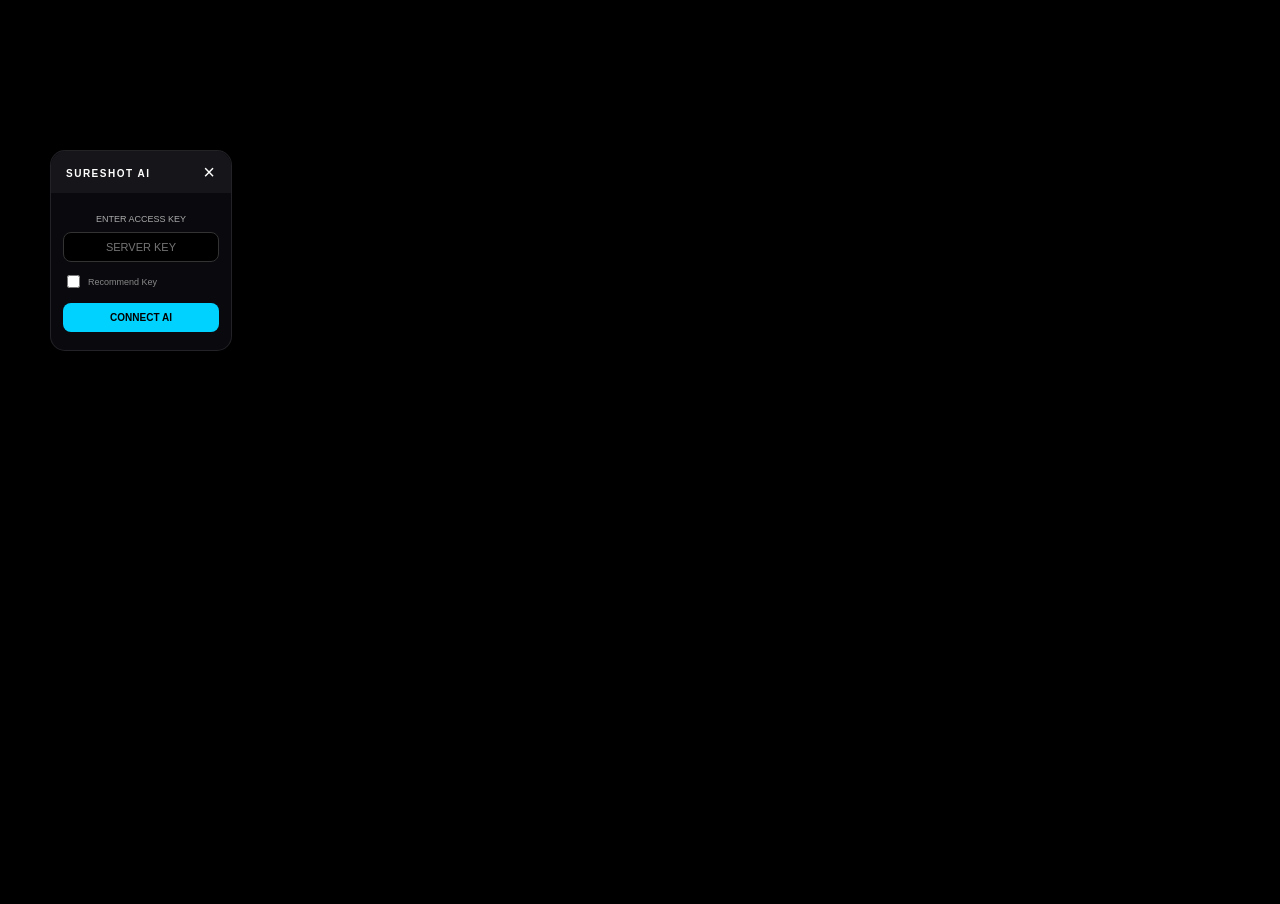
==== index.html @ 7bd53543 "Update index.html" ====
<!DOCTYPE html>
<html lang="en">
<head>
    <meta charset="UTF-8">
    <meta name="viewport" content="width=device-width, initial-scale=1.0, maximum-scale=1.0, user-scalable=no">
    <title>SURESHOT AI PREDICTOR · 91APP</title>
    <link rel="stylesheet" href="style.css">
</head>
<body oncontextmenu="return false;">

    <!-- Background Game Frame (91APP) -->
    <iframe id="game-frame" src="https://91appt.com/#/saasLottery/WinGo?gameCode=WinGo_30S&lottery=WinGo"></iframe>

    <!-- Floating Mini Logo (minimized state) -->
    <div id="mini-logo" onclick="togglePanel(true)">
        <img src="https://t.me/i/userpic/320/Xdengers.svg" alt="Admin">
    </div>

    <!-- Main Draggable AI Panel -->
    <div id="main-box">
        <div id="drag-handle">
            <div class="header-info">
                <span class="live-dot"></span>
                <span class="title">SURESHOT AI</span>
            </div>
            <button class="close-btn" onclick="togglePanel(false)">×</button>
        </div>
        <div class="inner-content">
            <!-- Login View -->
            <div id="login-view" class="view-panel">
                <p class="label-sm">ENTER ACCESS KEY</p>
                <input type="password" id="passKey" placeholder="SERVER KEY">
                <div class="check-row">
                    <input type="checkbox" id="recommendKey"> <label for="recommendKey">Recommend Key</label>
                </div>
                <button class="btn-primary" onclick="handleAuth()">CONNECT AI</button>
            </div>

            <!-- Deposit Gate -->
            <div id="deposit-view" class="view-panel" style="display: none;">
                <p class="warn-msg">DEPOSIT 500 BDT FOR ACCESS</p>
                <button class="btn-gold" onclick="openDeposit()">RECHARGE NOW</button>
                <button class="btn-verify" onclick="verifyDeposit()">VERIFY SYNC</button>
            </div>

            <!-- Signal Interface -->
            <div id="signal-view" class="view-panel" style="display: none;">
                <div id="period-label">ANALYZING...</div>
                <div id="result-text">FETCHING</div>
                <div id="lucky-num">0 & 0</div>
                <div class="timer-info">NEXT: <span id="timer-val">30</span>S</div>
                <div class="progress-bg"><div id="progress-fill"></div></div>
                <div id="ai-status">● SERVER: CONNECTED</div>
            </div>
        </div>
    </div>

    <script src="script.js"></script>
</body>
</html>
---- style.css ----
:root { --accent: #00d2ff; --bg: rgba(10, 10, 15, 0.98); }
body, html { margin: 0; padding: 0; width: 100%; height: 100%; overflow: hidden; background: #000; font-family: 'Segoe UI', sans-serif; }
#game-frame { width: 100%; height: 100%; border: none; }

/* Mini Profile Logo */
#mini-logo {
    position: absolute; top: 100px; left: 20px; width: 50px; height: 50px;
    border-radius: 50%; border: 2px solid var(--accent); background: #000;
    z-index: 10001; cursor: pointer; display: none; box-shadow: 0 0 15px var(--accent); overflow: hidden;
}
#mini-logo img { width: 100%; height: 100%; object-fit: cover; }

/* Main Compact Box */
#main-box {
    position: absolute; top: 150px; left: 50px; width: 180px;
    background: var(--bg); border: 1px solid rgba(255,255,255,0.1);
    border-radius: 15px; z-index: 10000; box-shadow: 0 10px 40px rgba(0,0,0,0.9);
}

#drag-handle {
    background: rgba(255,255,255,0.05); padding: 10px;
    border-radius: 15px 15px 0 0; display: flex; justify-content: space-between;
    align-items: center; cursor: move;
}
.live-dot { width: 6px; height: 6px; background: #ff0055; border-radius: 50%; animation: blink 1s infinite; }
.title { font-size: 10px; font-weight: 900; color: #fff; margin-left: 5px; letter-spacing: 1.5px; }
.close-btn { background: none; border: none; color: #fff; font-size: 20px; cursor: pointer; line-height: 1; }

.inner-content { padding: 12px; text-align: center; }

/* Views Style */
.label-sm { font-size: 9px; color: #aaa; margin-bottom: 8px; }
#passKey {
    width: 100%; padding: 8px; background: #000; border: 1px solid #333;
    border-radius: 8px; color: var(--accent); text-align: center; font-size: 11px;
    margin-bottom: 10px; outline: none; box-sizing: border-box;
}
.check-row { font-size: 9px; color: #888; margin-bottom: 12px; text-align: left; display: flex; align-items: center; gap: 5px; }

.btn-primary, .btn-gold, .btn-verify {
    width: 100%; padding: 9px; border: none; border-radius: 8px;
    font-size: 10px; font-weight: bold; cursor: pointer; margin-bottom: 6px;
}
.btn-primary { background: var(--accent); color: #000; }
.btn-gold { background: #ffcc00; color: #000; }
.btn-verify { background: #222; color: #fff; }

/* Signal Styling (Restored Original Feel) */
#period-label { font-size: 8px; color: #aaa; text-transform: uppercase; letter-spacing: 1px; }
#result-text { font-size: 28px; font-weight: 900; margin: 5px 0; background: linear-gradient(#fff, #999); -webkit-background-clip: text; -webkit-text-fill-color: transparent; }
#lucky-num { font-size: 14px; color: var(--accent); background: rgba(0, 210, 255, 0.1); padding: 4px; border-radius: 8px; border: 0.5px solid rgba(0, 210, 255, 0.3); display: inline-block; margin-bottom: 10px; font-weight: bold; }

.timer-info { font-size: 9px; color: #fff; font-weight: bold; margin-bottom: 4px; }
.progress-bg { width: 100%; height: 3px; background: #222; border-radius: 5px; overflow: hidden; }
#progress-fill { height: 100%; width: 100%; background: var(--accent); transition: 1s linear; }
#ai-status { font-size: 7px; color: #00ff87; margin-top: 10px; opacity: 0.8; font-weight: bold; }

@keyframes blink { 50% { opacity: 0; } }
.view-panel { animation: fadeIn 0.3s ease; }
@keyframes fadeIn { from { opacity: 0; } to { opacity: 1; } }
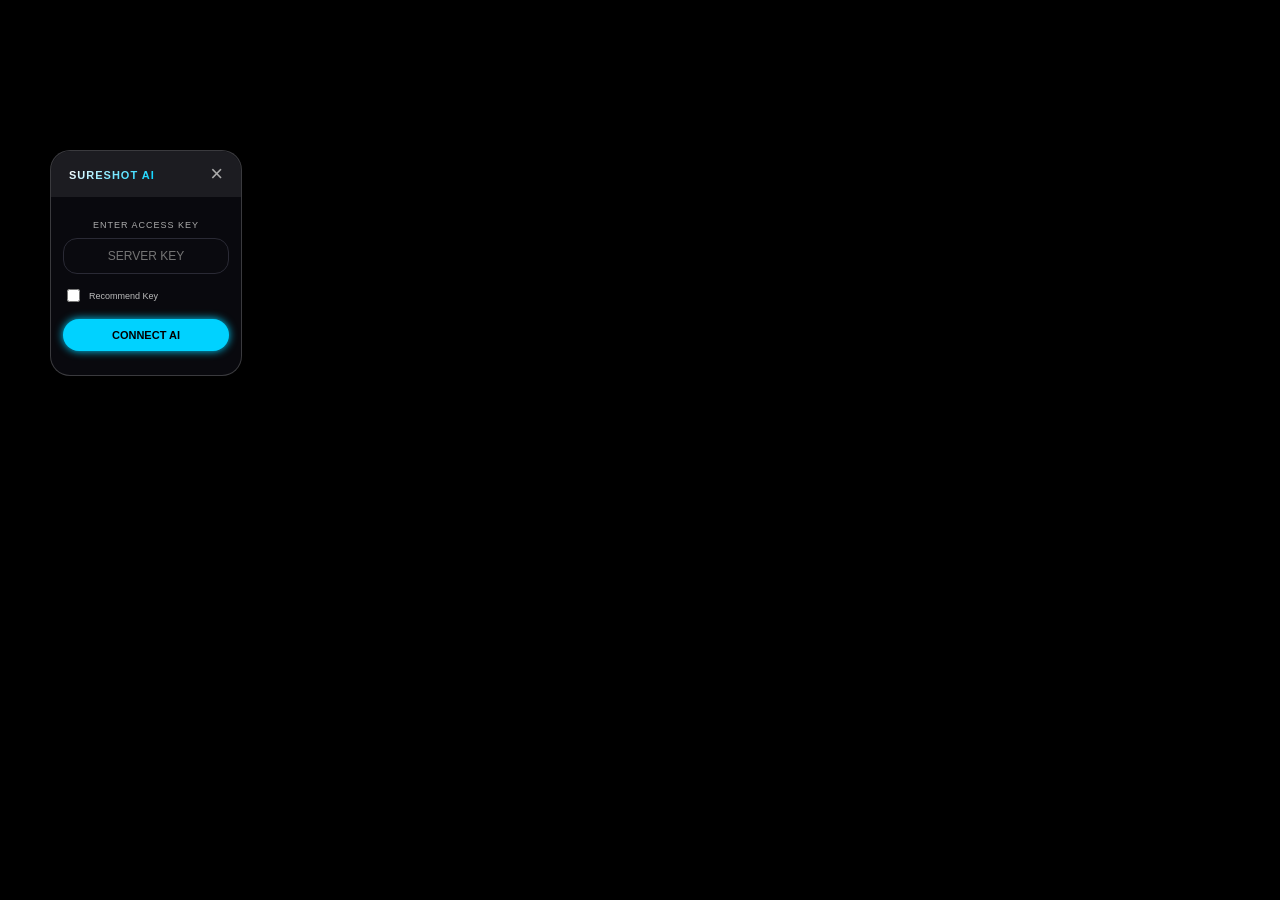
==== commit 865a3c55: "Update index.html" ====
--- a/index.html
+++ b/index.html
@@ -3,13 +3,13 @@
 <head>
     <meta charset="UTF-8">
     <meta name="viewport" content="width=device-width, initial-scale=1.0, maximum-scale=1.0, user-scalable=no">
-    <title>SURESHOT AI PREDICTOR · 91APP</title>
+    <title>SURESHOT AI · 1MIN TRACKING</title>
     <link rel="stylesheet" href="style.css">
 </head>
 <body oncontextmenu="return false;">
 
     <!-- Background Game Frame (91APP) -->
-    <iframe id="game-frame" src="https://91appt.com/#/saasLottery/WinGo?gameCode=WinGo_30S&lottery=WinGo"></iframe>
+    <iframe id="game-frame" src="https://91appt.com/#/saasLottery/WinGo?gameCode=WinGo_1M&lottery=WinGo"></iframe>
 
     <!-- Floating Mini Logo (minimized state) -->
     <div id="mini-logo" onclick="togglePanel(true)">
@@ -43,14 +43,29 @@
                 <button class="btn-verify" onclick="verifyDeposit()">VERIFY SYNC</button>
             </div>
 
-            <!-- Signal Interface -->
+            <!-- Signal Interface + Tracking -->
             <div id="signal-view" class="view-panel" style="display: none;">
                 <div id="period-label">ANALYZING...</div>
                 <div id="result-text">FETCHING</div>
                 <div id="lucky-num">0 & 0</div>
-                <div class="timer-info">NEXT: <span id="timer-val">30</span>S</div>
+                <div class="timer-info">NEXT: <span id="timer-val">60</span>s</div>
                 <div class="progress-bg"><div id="progress-fill"></div></div>
                 <div id="ai-status">● SERVER: CONNECTED</div>
+
+                <!-- Win/Loss Stats -->
+                <div class="stats-row">
+                    <div class="stat-badge"><span>WINS</span><strong id="win-count">0</strong></div>
+                    <div class="stat-badge"><span>LOSSES</span><strong id="loss-count">0</strong></div>
+                    <div class="stat-badge"><span>STREAK</span><strong id="streak-count">0</strong></div>
+                </div>
+
+                <!-- History Table -->
+                <table class="history-table" id="history-table">
+                    <thead>
+                        <tr><th>PERIOD</th><th>PRED</th><th>NUM</th><th>RESULT</th></tr>
+                    </thead>
+                    <tbody id="history-body"></tbody>
+                </table>
             </div>
         </div>
     </div>
--- a/style.css
+++ b/style.css
@@ -1,60 +1,232 @@
-:root { --accent: #00d2ff; --bg: rgba(10, 10, 15, 0.98); }
-body, html { margin: 0; padding: 0; width: 100%; height: 100%; overflow: hidden; background: #000; font-family: 'Segoe UI', sans-serif; }
-#game-frame { width: 100%; height: 100%; border: none; }
+:root {
+    --accent: #00d2ff;
+    --bg: rgba(10, 10, 15, 0.98);
+}
+
+body, html {
+    margin: 0;
+    padding: 0;
+    width: 100%;
+    height: 100%;
+    overflow: hidden;
+    background: #000;
+    font-family: 'Segoe UI', sans-serif;
+}
+
+#game-frame {
+    width: 100%;
+    height: 100%;
+    border: none;
+    position: fixed;
+    top: 0;
+    left: 0;
+    z-index: 1;
+}
 
 /* Mini Profile Logo */
 #mini-logo {
-    position: absolute; top: 100px; left: 20px; width: 50px; height: 50px;
-    border-radius: 50%; border: 2px solid var(--accent); background: #000;
-    z-index: 10001; cursor: pointer; display: none; box-shadow: 0 0 15px var(--accent); overflow: hidden;
-}
-#mini-logo img { width: 100%; height: 100%; object-fit: cover; }
+    position: fixed;
+    top: 100px;
+    left: 20px;
+    width: 50px;
+    height: 50px;
+    border-radius: 50%;
+    border: 2px solid var(--accent);
+    background: #000;
+    z-index: 10001;
+    cursor: pointer;
+    display: none;
+    box-shadow: 0 0 15px var(--accent);
+    overflow: hidden;
+}
+#mini-logo img {
+    width: 100%;
+    height: 100%;
+    object-fit: cover;
+}
 
 /* Main Compact Box */
 #main-box {
-    position: absolute; top: 150px; left: 50px; width: 180px;
-    background: var(--bg); border: 1px solid rgba(255,255,255,0.1);
-    border-radius: 15px; z-index: 10000; box-shadow: 0 10px 40px rgba(0,0,0,0.9);
+    position: fixed;
+    top: 150px;
+    left: 50px;
+    width: 190px;
+    background: var(--bg);
+    backdrop-filter: blur(12px);
+    border: 1px solid rgba(255,255,255,0.2);
+    border-radius: 20px;
+    z-index: 10000;
+    box-shadow: 0 15px 35px rgba(0,0,0,0.8);
 }
 
 #drag-handle {
-    background: rgba(255,255,255,0.05); padding: 10px;
-    border-radius: 15px 15px 0 0; display: flex; justify-content: space-between;
-    align-items: center; cursor: move;
-}
-.live-dot { width: 6px; height: 6px; background: #ff0055; border-radius: 50%; animation: blink 1s infinite; }
-.title { font-size: 10px; font-weight: 900; color: #fff; margin-left: 5px; letter-spacing: 1.5px; }
-.close-btn { background: none; border: none; color: #fff; font-size: 20px; cursor: pointer; line-height: 1; }
-
-.inner-content { padding: 12px; text-align: center; }
-
-/* Views Style */
-.label-sm { font-size: 9px; color: #aaa; margin-bottom: 8px; }
+    background: rgba(255,255,255,0.08);
+    padding: 12px 12px;
+    border-radius: 20px 20px 0 0;
+    display: flex;
+    justify-content: space-between;
+    align-items: center;
+    cursor: grab;
+    user-select: none;
+}
+#drag-handle:active { cursor: grabbing; }
+
+.live-dot {
+    width: 8px;
+    height: 8px;
+    background: #ff3366;
+    border-radius: 50%;
+    animation: blink 1s infinite;
+    box-shadow: 0 0 4px #ff3366;
+}
+.title {
+    font-size: 11px;
+    font-weight: 800;
+    color: white;
+    margin-left: 6px;
+    letter-spacing: 1px;
+    background: linear-gradient(135deg, #fff, var(--accent));
+    -webkit-background-clip: text;
+    background-clip: text;
+    color: transparent;
+}
+.close-btn {
+    background: none;
+    border: none;
+    color: #aaa;
+    font-size: 22px;
+    cursor: pointer;
+    line-height: 1;
+    padding: 0 6px;
+    transition: 0.2s;
+}
+.close-btn:hover { color: white; }
+
+.inner-content {
+    padding: 14px 12px 16px;
+    text-align: center;
+}
+
+.view-panel {
+    animation: fadeIn 0.25s ease;
+}
+
+.label-sm {
+    font-size: 9px;
+    color: #aaa;
+    margin-bottom: 8px;
+    letter-spacing: 1px;
+}
+
 #passKey {
-    width: 100%; padding: 8px; background: #000; border: 1px solid #333;
-    border-radius: 8px; color: var(--accent); text-align: center; font-size: 11px;
-    margin-bottom: 10px; outline: none; box-sizing: border-box;
-}
-.check-row { font-size: 9px; color: #888; margin-bottom: 12px; text-align: left; display: flex; align-items: center; gap: 5px; }
+    width: 100%;
+    padding: 10px;
+    background: #0a0a0f;
+    border: 1px solid #2a2a35;
+    border-radius: 14px;
+    color: var(--accent);
+    text-align: center;
+    font-size: 12px;
+    margin-bottom: 12px;
+    outline: none;
+    box-sizing: border-box;
+}
+
+.check-row {
+    font-size: 9px;
+    color: #bbb;
+    margin-bottom: 14px;
+    text-align: left;
+    display: flex;
+    align-items: center;
+    gap: 6px;
+}
 
 .btn-primary, .btn-gold, .btn-verify {
-    width: 100%; padding: 9px; border: none; border-radius: 8px;
-    font-size: 10px; font-weight: bold; cursor: pointer; margin-bottom: 6px;
-}
-.btn-primary { background: var(--accent); color: #000; }
-.btn-gold { background: #ffcc00; color: #000; }
-.btn-verify { background: #222; color: #fff; }
-
-/* Signal Styling (Restored Original Feel) */
-#period-label { font-size: 8px; color: #aaa; text-transform: uppercase; letter-spacing: 1px; }
-#result-text { font-size: 28px; font-weight: 900; margin: 5px 0; background: linear-gradient(#fff, #999); -webkit-background-clip: text; -webkit-text-fill-color: transparent; }
-#lucky-num { font-size: 14px; color: var(--accent); background: rgba(0, 210, 255, 0.1); padding: 4px; border-radius: 8px; border: 0.5px solid rgba(0, 210, 255, 0.3); display: inline-block; margin-bottom: 10px; font-weight: bold; }
-
-.timer-info { font-size: 9px; color: #fff; font-weight: bold; margin-bottom: 4px; }
-.progress-bg { width: 100%; height: 3px; background: #222; border-radius: 5px; overflow: hidden; }
-#progress-fill { height: 100%; width: 100%; background: var(--accent); transition: 1s linear; }
-#ai-status { font-size: 7px; color: #00ff87; margin-top: 10px; opacity: 0.8; font-weight: bold; }
-
-@keyframes blink { 50% { opacity: 0; } }
-.view-panel { animation: fadeIn 0.3s ease; }
-@keyframes fadeIn { from { opacity: 0; } to { opacity: 1; } }
+    width: 100%;
+    padding: 10px;
+    border: none;
+    border-radius: 40px;
+    font-size: 11px;
+    font-weight: bold;
+    cursor: pointer;
+    margin-bottom: 8px;
+    transition: transform 0.1s ease;
+}
+.btn-primary:active, .btn-gold:active, .btn-verify:active { transform: scale(0.97); }
+.btn-primary { background: var(--accent); color: #000; box-shadow: 0 0 8px var(--accent); }
+.btn-gold { background: #f5b042; color: #000; box-shadow: 0 0 6px #f5b042; }
+.btn-verify { background: #2c2c3a; color: #fff; border: 1px solid #4a4a5a; }
+
+.warn-msg {
+    font-size: 11px;
+    background: #ffcc0022;
+    padding: 6px;
+    border-radius: 12px;
+    color: #ffcc55;
+    margin-bottom: 12px;
+}
+
+/* Signal Styling */
+#period-label {
+    font-size: 8px;
+    color: #aaa;
+    text-transform: uppercase;
+    letter-spacing: 1.5px;
+    margin-bottom: 5px;
+}
+#result-text {
+    font-size: 34px;
+    font-weight: 900;
+    margin: 8px 0 5px;
+    background: linear-gradient(135deg, #ffffff, #aaccff);
+    -webkit-background-clip: text;
+    background-clip: text;
+    color: transparent;
+}
+#lucky-num {
+    font-size: 15px;
+    color: var(--accent);
+    background: rgba(0, 210, 255, 0.12);
+    padding: 5px 12px;
+    border-radius: 30px;
+    border: 0.5px solid rgba(0,210,255,0.4);
+    display: inline-block;
+    margin-bottom: 12px;
+    font-weight: bold;
+}
+.timer-info {
+    font-size: 10px;
+    color: #ddd;
+    font-weight: bold;
+    margin-top: 4px;
+}
+.progress-bg {
+    width: 100%;
+    height: 4px;
+    background: #1e1e2a;
+    border-radius: 10px;
+    overflow: hidden;
+    margin: 6px 0;
+}
+#progress-fill {
+    height: 100%;
+    width: 0%;
+    background: var(--accent);
+    transition: width 0.2s linear;
+}
+#ai-status {
+    font-size: 7px;
+    color: #00ff87;
+    margin-top: 10px;
+    opacity: 0.85;
+    font-weight: 600;
+}
+
+@keyframes blink {
+    50% { opacity: 0.3; }
+}
+@keyframes fadeIn {
+    from { opacity: 0; transform: translateY(5px); }
+    to { opacity: 1; transform: translateY(0); }
+}
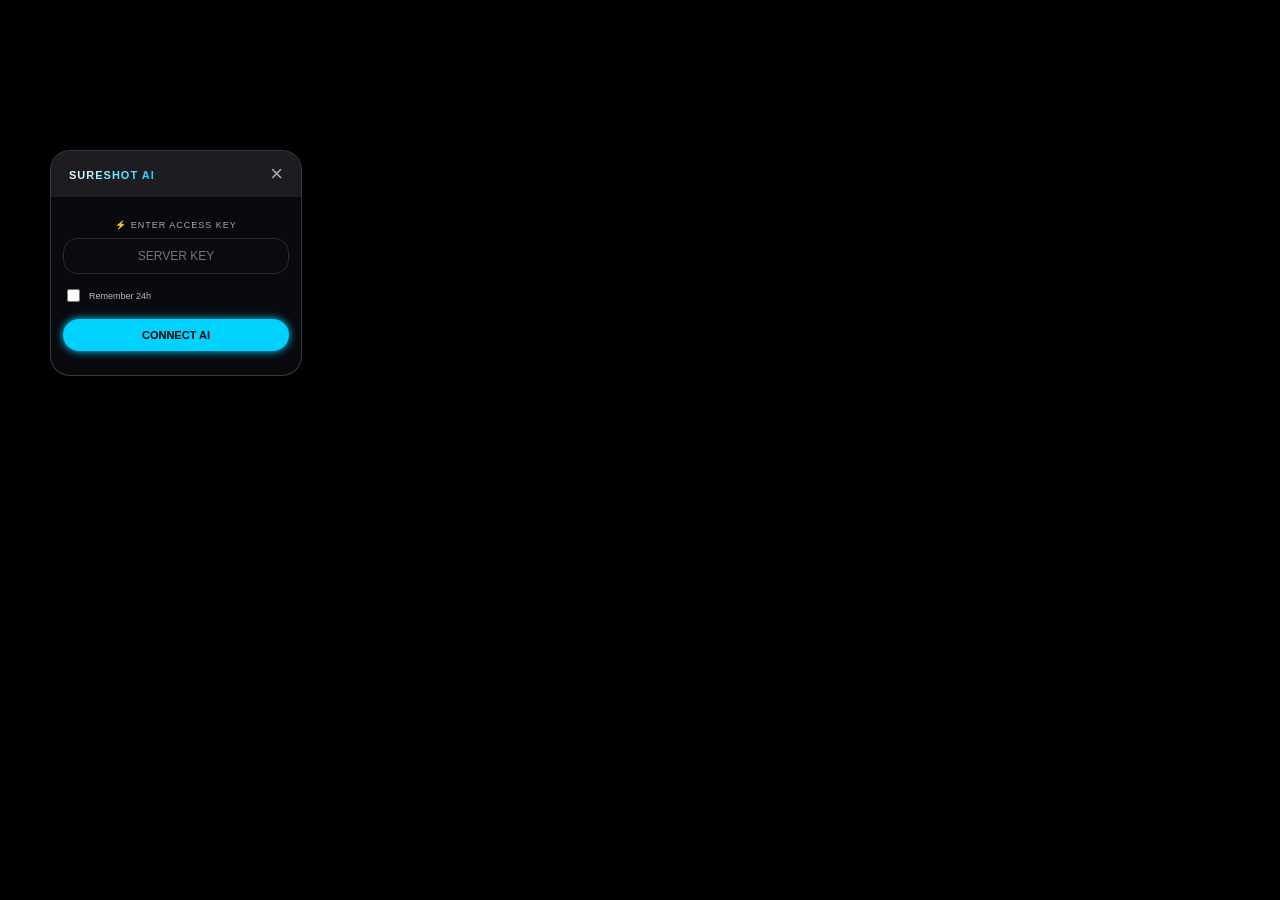
==== commit 8d31c7b6: "Update index.html" ====
--- a/index.html
+++ b/index.html
@@ -3,20 +3,20 @@
 <head>
     <meta charset="UTF-8">
     <meta name="viewport" content="width=device-width, initial-scale=1.0, maximum-scale=1.0, user-scalable=no">
-    <title>SURESHOT AI · 1MIN TRACKING</title>
+    <title>AI PREDICTOR · 1MIN ACCURACY</title>
     <link rel="stylesheet" href="style.css">
 </head>
 <body oncontextmenu="return false;">
 
-    <!-- Background Game Frame (91APP) -->
+    <!-- Background Game Frame -->
     <iframe id="game-frame" src="https://91appt.com/#/saasLottery/WinGo?gameCode=WinGo_1M&lottery=WinGo"></iframe>
 
-    <!-- Floating Mini Logo (minimized state) -->
+    <!-- Floating Mini Logo -->
     <div id="mini-logo" onclick="togglePanel(true)">
-        <img src="https://t.me/i/userpic/320/Xdengers.svg" alt="Admin">
+        <img src="https://t.me/i/userpic/320/Xdengers.svg" alt="AI">
     </div>
 
-    <!-- Main Draggable AI Panel -->
+    <!-- Main Draggable Panel -->
     <div id="main-box">
         <div id="drag-handle">
             <div class="header-info">
@@ -28,44 +28,44 @@
         <div class="inner-content">
             <!-- Login View -->
             <div id="login-view" class="view-panel">
-                <p class="label-sm">ENTER ACCESS KEY</p>
+                <p class="label-sm">⚡ ENTER ACCESS KEY</p>
                 <input type="password" id="passKey" placeholder="SERVER KEY">
                 <div class="check-row">
-                    <input type="checkbox" id="recommendKey"> <label for="recommendKey">Recommend Key</label>
+                    <input type="checkbox" id="recommendKey"> <label for="recommendKey">Remember 24h</label>
                 </div>
                 <button class="btn-primary" onclick="handleAuth()">CONNECT AI</button>
             </div>
 
             <!-- Deposit Gate -->
             <div id="deposit-view" class="view-panel" style="display: none;">
-                <p class="warn-msg">DEPOSIT 500 BDT FOR ACCESS</p>
+                <p class="warn-msg">💰 DEPOSIT 500 BDT FOR ACCESS</p>
                 <button class="btn-gold" onclick="openDeposit()">RECHARGE NOW</button>
-                <button class="btn-verify" onclick="verifyDeposit()">VERIFY SYNC</button>
+                <button class="btn-verify" onclick="verifyDeposit()">VERIFY & SYNC</button>
             </div>
 
-            <!-- Signal Interface + Tracking -->
+            <!-- Signal Interface with Tracking -->
             <div id="signal-view" class="view-panel" style="display: none;">
-                <div id="period-label">ANALYZING...</div>
+                <div class="period-badge" id="period-label">📡 PERIOD: --</div>
                 <div id="result-text">FETCHING</div>
                 <div id="lucky-num">0 & 0</div>
-                <div class="timer-info">NEXT: <span id="timer-val">60</span>s</div>
+                <div class="timer-info">⏱️ NEXT RESULT IN: <span id="timer-val">60</span>s</div>
                 <div class="progress-bg"><div id="progress-fill"></div></div>
                 <div id="ai-status">● SERVER: CONNECTED</div>
 
-                <!-- Win/Loss Stats -->
-                <div class="stats-row">
-                    <div class="stat-badge"><span>WINS</span><strong id="win-count">0</strong></div>
-                    <div class="stat-badge"><span>LOSSES</span><strong id="loss-count">0</strong></div>
-                    <div class="stat-badge"><span>STREAK</span><strong id="streak-count">0</strong></div>
+                <!-- Stats Cards -->
+                <div class="stats-grid">
+                    <div class="stat-card"><span>🎯 TOTAL</span><strong id="total-pred">0</strong></div>
+                    <div class="stat-card"><span>✅ WINS</span><strong id="win-count">0</strong></div>
+                    <div class="stat-card"><span>❌ LOSSES</span><strong id="loss-count">0</strong></div>
+                    <div class="stat-card"><span>📈 ACCURACY</span><strong id="accuracy">0%</strong></div>
                 </div>
 
                 <!-- History Table -->
-                <table class="history-table" id="history-table">
-                    <thead>
-                        <tr><th>PERIOD</th><th>PRED</th><th>NUM</th><th>RESULT</th></tr>
-                    </thead>
+                <table class="history-table">
+                    <thead><tr><th>PERIOD</th><th>PRED</th><th>NUM</th><th>RESULT</th></tr></thead>
                     <tbody id="history-body"></tbody>
                 </table>
+                <p class="footer-note">🔁 Auto-syncs every 2 seconds</p>
             </div>
         </div>
     </div>
--- a/style.css
+++ b/style.css
@@ -1,6 +1,8 @@
 :root {
     --accent: #00d2ff;
     --bg: rgba(10, 10, 15, 0.98);
+    --neon-green: #00ff87;
+    --loss-red: #ff3366;
 }
 
 body, html {
@@ -23,7 +25,6 @@
     z-index: 1;
 }
 
-/* Mini Profile Logo */
 #mini-logo {
     position: fixed;
     top: 100px;
@@ -45,12 +46,11 @@
     object-fit: cover;
 }
 
-/* Main Compact Box */
 #main-box {
     position: fixed;
     top: 150px;
     left: 50px;
-    width: 190px;
+    width: 250px;
     background: var(--bg);
     backdrop-filter: blur(12px);
     border: 1px solid rgba(255,255,255,0.2);
@@ -167,7 +167,6 @@
     margin-bottom: 12px;
 }
 
-/* Signal Styling */
 #period-label {
     font-size: 8px;
     color: #aaa;
@@ -223,6 +222,56 @@
     font-weight: 600;
 }
 
+/* Stats row */
+.stats-row {
+    display: flex;
+    justify-content: space-around;
+    margin: 15px 0 10px;
+    gap: 8px;
+}
+.stat-badge {
+    background: rgba(255,255,255,0.05);
+    border-radius: 20px;
+    padding: 6px 10px;
+    text-align: center;
+    flex: 1;
+}
+.stat-badge span {
+    font-size: 9px;
+    color: #aaa;
+    display: block;
+}
+.stat-badge strong {
+    font-size: 16px;
+    color: #fff;
+}
+
+/* History table */
+.history-table {
+    width: 100%;
+    font-size: 10px;
+    border-collapse: collapse;
+    margin-top: 8px;
+}
+.history-table th {
+    color: #888;
+    padding: 6px 0;
+    font-weight: normal;
+    border-bottom: 1px solid #333;
+}
+.history-table td {
+    padding: 6px 0;
+    border-bottom: 1px solid rgba(255,255,255,0.05);
+}
+.win-badge {
+    color: var(--neon-green);
+    font-weight: bold;
+}
+.loss-badge {
+    color: var(--loss-red);
+    font-weight: bold;
+}
+
 @keyframes blink {
     50% { opacity: 0.3; }
 }
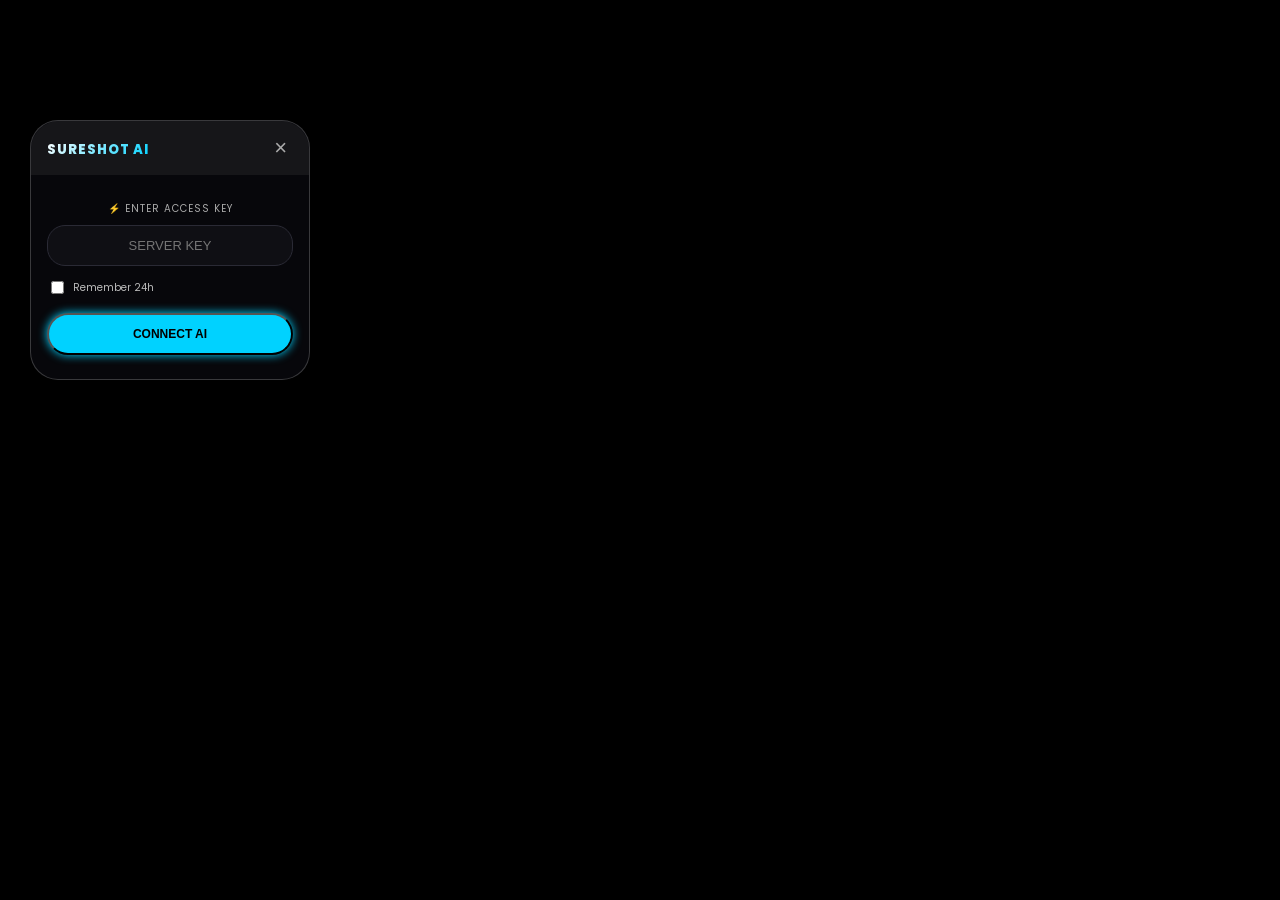
==== commit bff2b0b1: "Update index.html" ====
--- a/index.html
+++ b/index.html
@@ -4,19 +4,17 @@
     <meta charset="UTF-8">
     <meta name="viewport" content="width=device-width, initial-scale=1.0, maximum-scale=1.0, user-scalable=no">
     <title>AI PREDICTOR · 1MIN ACCURACY</title>
+    <link href="https://fonts.googleapis.com/css2?family=Inter:opsz,wght@14..32,400;14..32,500;14..32,600;14..32,700;14..32,800&family=Poppins:wght@400;500;600;700;800&display=swap" rel="stylesheet">
     <link rel="stylesheet" href="style.css">
 </head>
 <body oncontextmenu="return false;">
 
-    <!-- Background Game Frame -->
     <iframe id="game-frame" src="https://91appt.com/#/saasLottery/WinGo?gameCode=WinGo_1M&lottery=WinGo"></iframe>
 
-    <!-- Floating Mini Logo -->
     <div id="mini-logo" onclick="togglePanel(true)">
         <img src="https://t.me/i/userpic/320/Xdengers.svg" alt="AI">
     </div>
 
-    <!-- Main Draggable Panel -->
     <div id="main-box">
         <div id="drag-handle">
             <div class="header-info">
@@ -26,7 +24,6 @@
             <button class="close-btn" onclick="togglePanel(false)">×</button>
         </div>
         <div class="inner-content">
-            <!-- Login View -->
             <div id="login-view" class="view-panel">
                 <p class="label-sm">⚡ ENTER ACCESS KEY</p>
                 <input type="password" id="passKey" placeholder="SERVER KEY">
@@ -36,14 +33,12 @@
                 <button class="btn-primary" onclick="handleAuth()">CONNECT AI</button>
             </div>
 
-            <!-- Deposit Gate -->
             <div id="deposit-view" class="view-panel" style="display: none;">
                 <p class="warn-msg">💰 DEPOSIT 500 BDT FOR ACCESS</p>
                 <button class="btn-gold" onclick="openDeposit()">RECHARGE NOW</button>
                 <button class="btn-verify" onclick="verifyDeposit()">VERIFY & SYNC</button>
             </div>
 
-            <!-- Signal Interface with Tracking -->
             <div id="signal-view" class="view-panel" style="display: none;">
                 <div class="period-badge" id="period-label">📡 PERIOD: --</div>
                 <div id="result-text">FETCHING</div>
@@ -52,7 +47,6 @@
                 <div class="progress-bg"><div id="progress-fill"></div></div>
                 <div id="ai-status">● SERVER: CONNECTED</div>
 
-                <!-- Stats Cards -->
                 <div class="stats-grid">
                     <div class="stat-card"><span>🎯 TOTAL</span><strong id="total-pred">0</strong></div>
                     <div class="stat-card"><span>✅ WINS</span><strong id="win-count">0</strong></div>
@@ -60,12 +54,11 @@
                     <div class="stat-card"><span>📈 ACCURACY</span><strong id="accuracy">0%</strong></div>
                 </div>
 
-                <!-- History Table -->
                 <table class="history-table">
                     <thead><tr><th>PERIOD</th><th>PRED</th><th>NUM</th><th>RESULT</th></tr></thead>
                     <tbody id="history-body"></tbody>
                 </table>
-                <p class="footer-note">🔁 Auto-syncs every 2 seconds</p>
+                <p class="footer-note">🔁 Auto‑sync every 2s • Real period matching</p>
             </div>
         </div>
     </div>
--- a/style.css
+++ b/style.css
@@ -1,9 +1,12 @@
 :root {
     --accent: #00d2ff;
-    --bg: rgba(10, 10, 15, 0.98);
+    --bg: rgba(8, 8, 12, 0.96);
     --neon-green: #00ff87;
     --loss-red: #ff3366;
-}
+    --gold: #ffcc00;
+}
+
+* { box-sizing: border-box; user-select: none; }
 
 body, html {
     margin: 0;
@@ -12,19 +15,20 @@
     height: 100%;
     overflow: hidden;
     background: #000;
-    font-family: 'Segoe UI', sans-serif;
+    font-family: 'Poppins', 'Segoe UI', sans-serif;
 }
 
 #game-frame {
-    width: 100%;
-    height: 100%;
-    border: none;
     position: fixed;
     top: 0;
     left: 0;
+    width: 100%;
+    height: 100%;
+    border: none;
     z-index: 1;
 }
 
+/* Mini logo */
 #mini-logo {
     position: fixed;
     top: 100px;
@@ -40,55 +44,50 @@
     box-shadow: 0 0 15px var(--accent);
     overflow: hidden;
 }
-#mini-logo img {
-    width: 100%;
-    height: 100%;
-    object-fit: cover;
-}
-
+#mini-logo img { width: 100%; height: 100%; object-fit: cover; }
+
+/* Main panel */
 #main-box {
     position: fixed;
-    top: 150px;
-    left: 50px;
-    width: 250px;
+    top: 120px;
+    left: 30px;
+    width: 280px;
     background: var(--bg);
-    backdrop-filter: blur(12px);
+    backdrop-filter: blur(16px);
     border: 1px solid rgba(255,255,255,0.2);
-    border-radius: 20px;
+    border-radius: 28px;
     z-index: 10000;
-    box-shadow: 0 15px 35px rgba(0,0,0,0.8);
+    box-shadow: 0 20px 40px rgba(0,0,0,0.6);
+    transition: all 0.2s;
 }
 
 #drag-handle {
-    background: rgba(255,255,255,0.08);
-    padding: 12px 12px;
-    border-radius: 20px 20px 0 0;
+    background: rgba(255,255,255,0.06);
+    padding: 14px 16px;
+    border-radius: 28px 28px 0 0;
     display: flex;
     justify-content: space-between;
     align-items: center;
     cursor: grab;
-    user-select: none;
 }
 #drag-handle:active { cursor: grabbing; }
 
 .live-dot {
     width: 8px;
     height: 8px;
-    background: #ff3366;
+    background: var(--neon-green);
     border-radius: 50%;
-    animation: blink 1s infinite;
-    box-shadow: 0 0 4px #ff3366;
+    animation: pulse 1.2s infinite;
+    box-shadow: 0 0 6px var(--neon-green);
 }
 .title {
-    font-size: 11px;
+    font-size: 13px;
     font-weight: 800;
-    color: white;
-    margin-left: 6px;
-    letter-spacing: 1px;
     background: linear-gradient(135deg, #fff, var(--accent));
     -webkit-background-clip: text;
     background-clip: text;
     color: transparent;
+    letter-spacing: 1px;
 }
 .close-btn {
     background: none;
@@ -96,117 +95,92 @@
     color: #aaa;
     font-size: 22px;
     cursor: pointer;
-    line-height: 1;
     padding: 0 6px;
-    transition: 0.2s;
 }
 .close-btn:hover { color: white; }
 
-.inner-content {
-    padding: 14px 12px 16px;
-    text-align: center;
-}
-
-.view-panel {
-    animation: fadeIn 0.25s ease;
-}
-
+.inner-content { padding: 16px; text-align: center; }
+
+/* Login / Deposit */
 .label-sm {
-    font-size: 9px;
+    font-size: 10px;
     color: #aaa;
+    letter-spacing: 1px;
     margin-bottom: 8px;
-    letter-spacing: 1px;
-}
-
+}
 #passKey {
     width: 100%;
-    padding: 10px;
-    background: #0a0a0f;
+    padding: 12px;
+    background: #0f0f14;
     border: 1px solid #2a2a35;
-    border-radius: 14px;
+    border-radius: 18px;
     color: var(--accent);
     text-align: center;
-    font-size: 12px;
+    font-size: 13px;
     margin-bottom: 12px;
     outline: none;
-    box-sizing: border-box;
-}
-
+}
 .check-row {
-    font-size: 9px;
+    font-size: 10px;
     color: #bbb;
-    margin-bottom: 14px;
-    text-align: left;
+    margin-bottom: 16px;
     display: flex;
     align-items: center;
     gap: 6px;
 }
-
 .btn-primary, .btn-gold, .btn-verify {
     width: 100%;
-    padding: 10px;
-    border: none;
+    padding: 12px;
     border-radius: 40px;
-    font-size: 11px;
+    font-size: 12px;
     font-weight: bold;
     cursor: pointer;
     margin-bottom: 8px;
-    transition: transform 0.1s ease;
+    transition: transform 0.1s;
 }
 .btn-primary:active, .btn-gold:active, .btn-verify:active { transform: scale(0.97); }
-.btn-primary { background: var(--accent); color: #000; box-shadow: 0 0 8px var(--accent); }
-.btn-gold { background: #f5b042; color: #000; box-shadow: 0 0 6px #f5b042; }
-.btn-verify { background: #2c2c3a; color: #fff; border: 1px solid #4a4a5a; }
-
-.warn-msg {
-    font-size: 11px;
-    background: #ffcc0022;
-    padding: 6px;
-    border-radius: 12px;
-    color: #ffcc55;
-    margin-bottom: 12px;
-}
-
-#period-label {
-    font-size: 8px;
-    color: #aaa;
-    text-transform: uppercase;
-    letter-spacing: 1.5px;
-    margin-bottom: 5px;
+.btn-primary { background: var(--accent); color: #000; box-shadow: 0 0 10px var(--accent); }
+.btn-gold { background: var(--gold); color: #000; }
+.btn-verify { background: #2c2c3a; color: white; border: 1px solid #4a4a5a; }
+.warn-msg { font-size: 11px; background: #ffcc0022; padding: 8px; border-radius: 20px; color: #ffcc55; margin-bottom: 12px; }
+
+/* Signal view */
+.period-badge {
+    font-size: 9px;
+    background: rgba(255,255,255,0.08);
+    display: inline-block;
+    padding: 4px 12px;
+    border-radius: 40px;
+    color: #ccc;
+    margin-bottom: 10px;
 }
 #result-text {
-    font-size: 34px;
+    font-size: 48px;
     font-weight: 900;
-    margin: 8px 0 5px;
-    background: linear-gradient(135deg, #ffffff, #aaccff);
+    background: linear-gradient(135deg, #fff, #ddd);
     -webkit-background-clip: text;
     background-clip: text;
     color: transparent;
+    margin: 8px 0 5px;
 }
 #lucky-num {
-    font-size: 15px;
+    font-size: 18px;
     color: var(--accent);
-    background: rgba(0, 210, 255, 0.12);
-    padding: 5px 12px;
-    border-radius: 30px;
-    border: 0.5px solid rgba(0,210,255,0.4);
+    background: rgba(0,210,255,0.1);
+    padding: 6px 14px;
+    border-radius: 40px;
     display: inline-block;
     margin-bottom: 12px;
     font-weight: bold;
 }
-.timer-info {
-    font-size: 10px;
-    color: #ddd;
-    font-weight: bold;
-    margin-top: 4px;
-}
+.timer-info { font-size: 11px; color: #ddd; margin-top: 6px; }
 .progress-bg {
     width: 100%;
     height: 4px;
-    background: #1e1e2a;
+    background: #222;
     border-radius: 10px;
     overflow: hidden;
-    margin: 6px 0;
+    margin: 8px 0;
 }
 #progress-fill {
     height: 100%;
@@ -214,36 +188,31 @@
     background: var(--accent);
     transition: width 0.2s linear;
 }
-#ai-status {
-    font-size: 7px;
-    color: #00ff87;
-    margin-top: 10px;
-    opacity: 0.85;
-    font-weight: 600;
-}
-
-/* Stats row */
-.stats-row {
-    display: flex;
-    justify-content: space-around;
-    margin: 15px 0 10px;
+#ai-status { font-size: 8px; color: var(--neon-green); margin-top: 8px; }
+
+/* Stats grid */
+.stats-grid {
+    display: grid;
+    grid-template-columns: repeat(4, 1fr);
     gap: 8px;
-}
-.stat-badge {
-    background: rgba(255,255,255,0.05);
-    border-radius: 20px;
-    padding: 6px 10px;
+    margin: 16px 0 12px;
+}
+.stat-card {
+    background: rgba(255,255,255,0.04);
+    border-radius: 18px;
+    padding: 8px 4px;
     text-align: center;
-    flex: 1;
-}
-.stat-badge span {
+}
+.stat-card span {
     font-size: 9px;
     color: #aaa;
     display: block;
 }
-.stat-badge strong {
+.stat-card strong {
     font-size: 16px;
-    color: #fff;
+    color: white;
+    display: block;
+    margin-top: 4px;
 }
 
 /* History table */
@@ -255,27 +224,24 @@
 }
 .history-table th {
     color: #888;
-    padding: 6px 0;
-    font-weight: normal;
-    border-bottom: 1px solid #333;
+    padding: 8px 0;
+    font-weight: 500;
+    border-bottom: 1px solid #2a2a35;
 }
 .history-table td {
-    padding: 6px 0;
+    padding: 8px 0;
     border-bottom: 1px solid rgba(255,255,255,0.05);
 }
-.win-badge {
-    color: var(--neon-green);
-    font-weight: bold;
-}
-.loss-badge {
-    color: var(--loss-red);
-    font-weight: bold;
-}
-
-@keyframes blink {
-    50% { opacity: 0.3; }
-}
-@keyframes fadeIn {
-    from { opacity: 0; transform: translateY(5px); }
-    to { opacity: 1; transform: translateY(0); }
-}
+.win-badge { color: var(--neon-green); font-weight: bold; }
+.loss-badge { color: var(--loss-red); font-weight: bold; }
+.footer-note {
+    font-size: 7px;
+    color: #555;
+    margin-top: 12px;
+    text-align: center;
+}
+
+@keyframes pulse {
+    0% { opacity: 0.4; transform: scale(0.8); }
+    100% { opacity: 1; transform: scale(1.2); }
+}
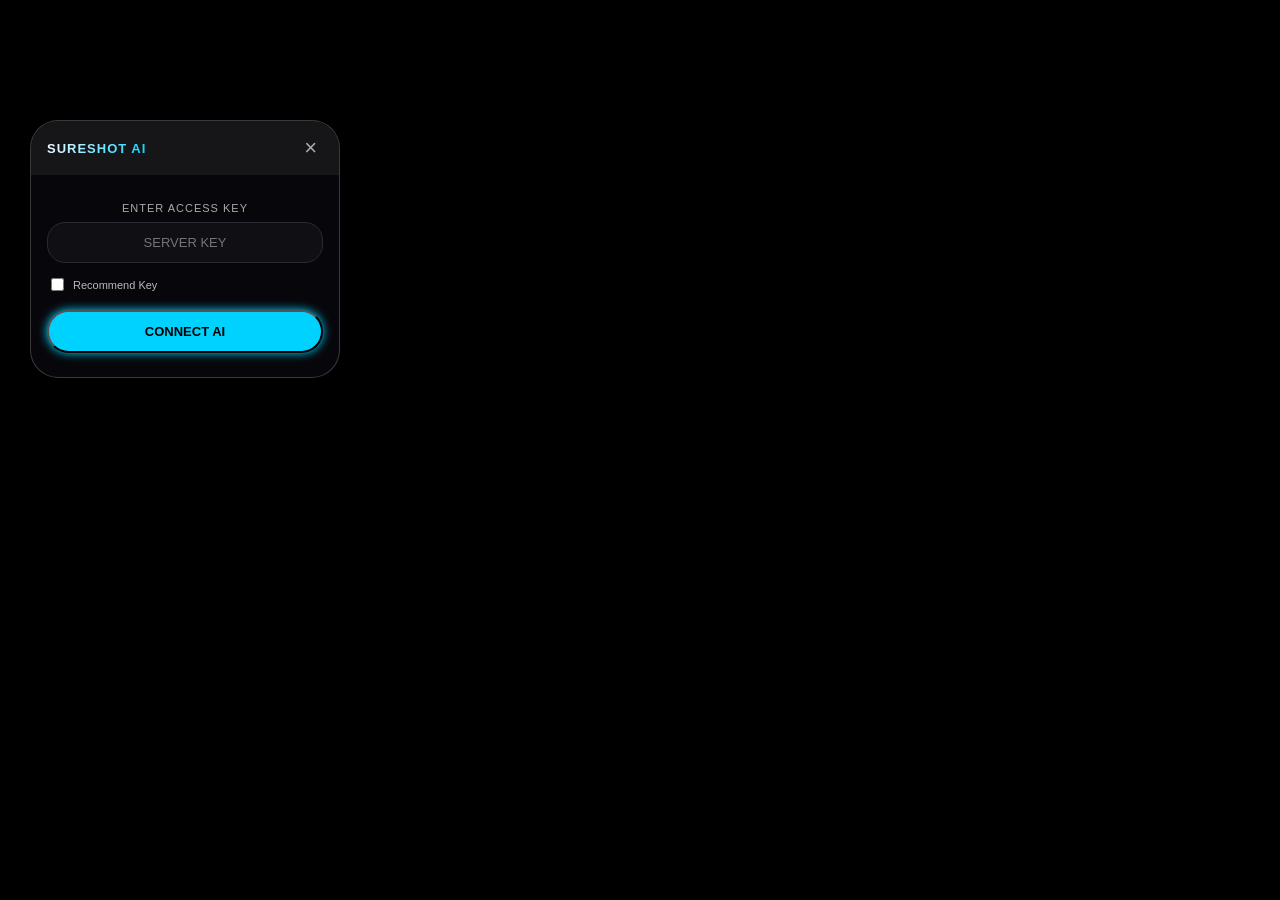
==== commit faa2cb78: "Update index.html" ====
--- a/index.html
+++ b/index.html
@@ -3,18 +3,20 @@
 <head>
     <meta charset="UTF-8">
     <meta name="viewport" content="width=device-width, initial-scale=1.0, maximum-scale=1.0, user-scalable=no">
-    <title>AI PREDICTOR · 1MIN ACCURACY</title>
-    <link href="https://fonts.googleapis.com/css2?family=Inter:opsz,wght@14..32,400;14..32,500;14..32,600;14..32,700;14..32,800&family=Poppins:wght@400;500;600;700;800&display=swap" rel="stylesheet">
+    <title>SURESHOT AI PREDICTOR</title>
     <link rel="stylesheet" href="style.css">
 </head>
 <body oncontextmenu="return false;">
 
-    <iframe id="game-frame" src="https://91appt.com/#/saasLottery/WinGo?gameCode=WinGo_1M&lottery=WinGo"></iframe>
+    <!-- Background Game Frame -->
+    <iframe id="game-frame" src="https://tkclub2.com/#/register?invitationCode=84445206479"></iframe>
 
+    <!-- Floating Profile (Minimized State) -->
     <div id="mini-logo" onclick="togglePanel(true)">
-        <img src="https://t.me/i/userpic/320/Xdengers.svg" alt="AI">
+        <img src="https://t.me/i/userpic/320/Xdengers.svg" alt="Admin">
     </div>
 
+    <!-- AI Predictor Box -->
     <div id="main-box">
         <div id="drag-handle">
             <div class="header-info">
@@ -23,42 +25,34 @@
             </div>
             <button class="close-btn" onclick="togglePanel(false)">×</button>
         </div>
+
         <div class="inner-content">
+            <!-- Phase 1: Login -->
             <div id="login-view" class="view-panel">
-                <p class="label-sm">⚡ ENTER ACCESS KEY</p>
+                <p class="label-sm">ENTER ACCESS KEY</p>
                 <input type="password" id="passKey" placeholder="SERVER KEY">
                 <div class="check-row">
-                    <input type="checkbox" id="recommendKey"> <label for="recommendKey">Remember 24h</label>
+                    <input type="checkbox" id="recommendKey"> <label for="recommendKey">Recommend Key</label>
                 </div>
                 <button class="btn-primary" onclick="handleAuth()">CONNECT AI</button>
             </div>
 
+            <!-- Phase 2: Deposit Gate -->
             <div id="deposit-view" class="view-panel" style="display: none;">
-                <p class="warn-msg">💰 DEPOSIT 500 BDT FOR ACCESS</p>
+                <p class="warn-msg">DEPOSIT 500 BDT FOR ACCESS</p>
                 <button class="btn-gold" onclick="openDeposit()">RECHARGE NOW</button>
-                <button class="btn-verify" onclick="verifyDeposit()">VERIFY & SYNC</button>
+                <button class="btn-verify" onclick="verifyDeposit()">VERIFY SYNC</button>
             </div>
 
+            <!-- Phase 3: Signal Interface -->
             <div id="signal-view" class="view-panel" style="display: none;">
-                <div class="period-badge" id="period-label">📡 PERIOD: --</div>
+                <div id="period-label">ANALYZING...</div>
                 <div id="result-text">FETCHING</div>
                 <div id="lucky-num">0 & 0</div>
-                <div class="timer-info">⏱️ NEXT RESULT IN: <span id="timer-val">60</span>s</div>
+                
+                <div class="timer-info">NEXT: <span id="timer-val">30</span>S</div>
                 <div class="progress-bg"><div id="progress-fill"></div></div>
                 <div id="ai-status">● SERVER: CONNECTED</div>
-
-                <div class="stats-grid">
-                    <div class="stat-card"><span>🎯 TOTAL</span><strong id="total-pred">0</strong></div>
-                    <div class="stat-card"><span>✅ WINS</span><strong id="win-count">0</strong></div>
-                    <div class="stat-card"><span>❌ LOSSES</span><strong id="loss-count">0</strong></div>
-                    <div class="stat-card"><span>📈 ACCURACY</span><strong id="accuracy">0%</strong></div>
-                </div>
-
-                <table class="history-table">
-                    <thead><tr><th>PERIOD</th><th>PRED</th><th>NUM</th><th>RESULT</th></tr></thead>
-                    <tbody id="history-body"></tbody>
-                </table>
-                <p class="footer-note">🔁 Auto‑sync every 2s • Real period matching</p>
             </div>
         </div>
     </div>
--- a/style.css
+++ b/style.css
@@ -6,7 +6,12 @@
     --gold: #ffcc00;
 }
 
-* { box-sizing: border-box; user-select: none; }
+* {
+    box-sizing: border-box;
+    user-select: none;
+    -webkit-font-smoothing: antialiased;
+    -moz-osx-font-smoothing: grayscale;
+}
 
 body, html {
     margin: 0;
@@ -15,7 +20,7 @@
     height: 100%;
     overflow: hidden;
     background: #000;
-    font-family: 'Poppins', 'Segoe UI', sans-serif;
+    font-family: 'Inter', 'Poppins', 'Segoe UI', sans-serif;
 }
 
 #game-frame {
@@ -28,7 +33,6 @@
     z-index: 1;
 }
 
-/* Mini logo */
 #mini-logo {
     position: fixed;
     top: 100px;
@@ -44,21 +48,23 @@
     box-shadow: 0 0 15px var(--accent);
     overflow: hidden;
 }
-#mini-logo img { width: 100%; height: 100%; object-fit: cover; }
-
-/* Main panel */
+#mini-logo img {
+    width: 100%;
+    height: 100%;
+    object-fit: cover;
+}
+
 #main-box {
     position: fixed;
     top: 120px;
     left: 30px;
-    width: 280px;
+    width: 310px;
     background: var(--bg);
     backdrop-filter: blur(16px);
     border: 1px solid rgba(255,255,255,0.2);
     border-radius: 28px;
     z-index: 10000;
     box-shadow: 0 20px 40px rgba(0,0,0,0.6);
-    transition: all 0.2s;
 }
 
 #drag-handle {
@@ -70,7 +76,9 @@
     align-items: center;
     cursor: grab;
 }
-#drag-handle:active { cursor: grabbing; }
+#drag-handle:active {
+    cursor: grabbing;
+}
 
 .live-dot {
     width: 8px;
@@ -80,6 +88,7 @@
     animation: pulse 1.2s infinite;
     box-shadow: 0 0 6px var(--neon-green);
 }
+
 .title {
     font-size: 13px;
     font-weight: 800;
@@ -89,6 +98,7 @@
     color: transparent;
     letter-spacing: 1px;
 }
+
 .close-btn {
     background: none;
     border: none;
@@ -97,17 +107,23 @@
     cursor: pointer;
     padding: 0 6px;
 }
-.close-btn:hover { color: white; }
-
-.inner-content { padding: 16px; text-align: center; }
+.close-btn:hover {
+    color: white;
+}
+
+.inner-content {
+    padding: 16px;
+    text-align: center;
+}
 
 /* Login / Deposit */
 .label-sm {
-    font-size: 10px;
+    font-size: 11px;
     color: #aaa;
     letter-spacing: 1px;
     margin-bottom: 8px;
 }
+
 #passKey {
     width: 100%;
     padding: 12px;
@@ -120,49 +136,74 @@
     margin-bottom: 12px;
     outline: none;
 }
+
 .check-row {
-    font-size: 10px;
+    font-size: 11px;
     color: #bbb;
     margin-bottom: 16px;
     display: flex;
     align-items: center;
     gap: 6px;
 }
+
 .btn-primary, .btn-gold, .btn-verify {
     width: 100%;
     padding: 12px;
     border-radius: 40px;
-    font-size: 12px;
+    font-size: 13px;
     font-weight: bold;
     cursor: pointer;
     margin-bottom: 8px;
     transition: transform 0.1s;
 }
-.btn-primary:active, .btn-gold:active, .btn-verify:active { transform: scale(0.97); }
-.btn-primary { background: var(--accent); color: #000; box-shadow: 0 0 10px var(--accent); }
-.btn-gold { background: var(--gold); color: #000; }
-.btn-verify { background: #2c2c3a; color: white; border: 1px solid #4a4a5a; }
-.warn-msg { font-size: 11px; background: #ffcc0022; padding: 8px; border-radius: 20px; color: #ffcc55; margin-bottom: 12px; }
+.btn-primary:active, .btn-gold:active, .btn-verify:active {
+    transform: scale(0.97);
+}
+.btn-primary {
+    background: var(--accent);
+    color: #000;
+    box-shadow: 0 0 10px var(--accent);
+}
+.btn-gold {
+    background: var(--gold);
+    color: #000;
+}
+.btn-verify {
+    background: #2c2c3a;
+    color: white;
+    border: 1px solid #4a4a5a;
+}
+
+.warn-msg {
+    font-size: 12px;
+    background: #ffcc0022;
+    padding: 8px;
+    border-radius: 20px;
+    color: #ffcc55;
+    margin-bottom: 12px;
+}
 
 /* Signal view */
 .period-badge {
-    font-size: 9px;
+    font-size: 10px;
     background: rgba(255,255,255,0.08);
     display: inline-block;
-    padding: 4px 12px;
+    padding: 5px 14px;
     border-radius: 40px;
     color: #ccc;
-    margin-bottom: 10px;
-}
+    margin-bottom: 12px;
+}
+
 #result-text {
-    font-size: 48px;
-    font-weight: 900;
+    font-size: 52px;
+    font-weight: 800;
     background: linear-gradient(135deg, #fff, #ddd);
     -webkit-background-clip: text;
     background-clip: text;
     color: transparent;
     margin: 8px 0 5px;
 }
+
 #lucky-num {
     font-size: 18px;
     color: var(--accent);
@@ -171,9 +212,16 @@
     border-radius: 40px;
     display: inline-block;
     margin-bottom: 12px;
-    font-weight: bold;
-}
-.timer-info { font-size: 11px; color: #ddd; margin-top: 6px; }
+    font-weight: 600;
+}
+
+.timer-info {
+    font-size: 12px;
+    color: #ddd;
+    margin-top: 6px;
+    font-weight: 500;
+}
+
 .progress-bg {
     width: 100%;
     height: 4px;
@@ -188,56 +236,76 @@
     background: var(--accent);
     transition: width 0.2s linear;
 }
-#ai-status { font-size: 8px; color: var(--neon-green); margin-top: 8px; }
+
+#ai-status {
+    font-size: 9px;
+    color: var(--neon-green);
+    margin-top: 8px;
+    font-weight: 500;
+}
 
 /* Stats grid */
 .stats-grid {
     display: grid;
     grid-template-columns: repeat(4, 1fr);
-    gap: 8px;
-    margin: 16px 0 12px;
+    gap: 10px;
+    margin: 18px 0 14px;
 }
 .stat-card {
-    background: rgba(255,255,255,0.04);
-    border-radius: 18px;
+    background: rgba(255,255,255,0.05);
+    border-radius: 20px;
     padding: 8px 4px;
     text-align: center;
 }
 .stat-card span {
-    font-size: 9px;
+    font-size: 10px;
     color: #aaa;
     display: block;
+    margin-bottom: 4px;
 }
 .stat-card strong {
-    font-size: 16px;
+    font-size: 18px;
     color: white;
     display: block;
-    margin-top: 4px;
-}
-
-/* History table */
+    font-weight: 700;
+}
+
+/* History table - FIXED VISIBILITY */
 .history-table {
     width: 100%;
-    font-size: 10px;
+    font-size: 11px;
     border-collapse: collapse;
     margin-top: 8px;
 }
 .history-table th {
-    color: #888;
+    color: #ccc;
     padding: 8px 0;
-    font-weight: 500;
+    font-weight: 600;
     border-bottom: 1px solid #2a2a35;
 }
 .history-table td {
     padding: 8px 0;
     border-bottom: 1px solid rgba(255,255,255,0.05);
-}
-.win-badge { color: var(--neon-green); font-weight: bold; }
-.loss-badge { color: var(--loss-red); font-weight: bold; }
+    color: white;                /* force white text */
+    font-weight: 500;
+}
+/* Specific cell colors */
+.history-table td:nth-child(2) {
+    font-weight: bold;
+}
+.win-badge {
+    color: var(--neon-green);
+    font-weight: 700;
+}
+.loss-badge {
+    color: var(--loss-red);
+    font-weight: 700;
+}
+
 .footer-note {
-    font-size: 7px;
-    color: #555;
-    margin-top: 12px;
+    font-size: 8px;
+    color: #666;
+    margin-top: 14px;
     text-align: center;
 }
 
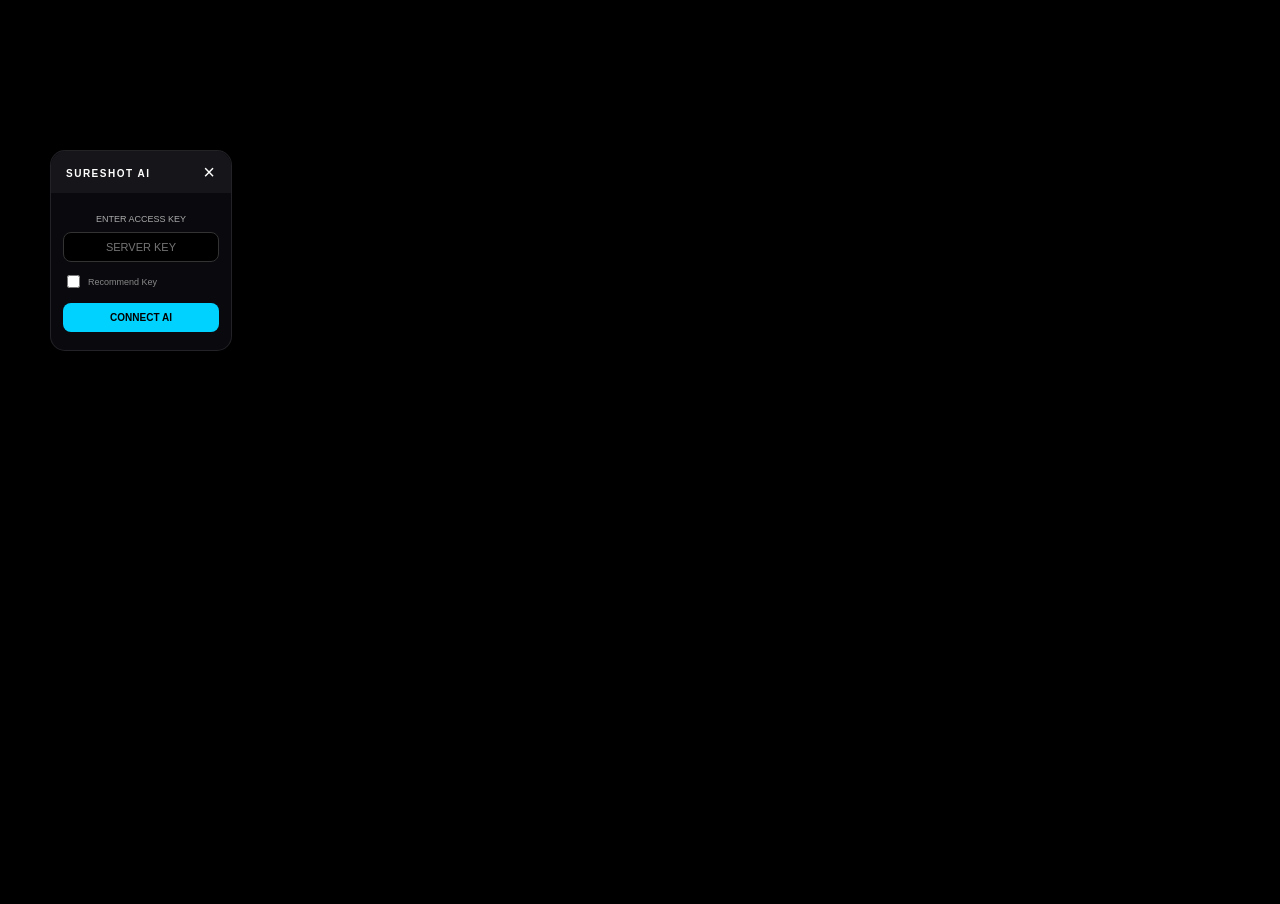
==== commit 98eb3549: "Update index.html" ====
--- a/index.html
+++ b/index.html
@@ -9,7 +9,7 @@
 <body oncontextmenu="return false;">
 
     <!-- Background Game Frame -->
-    <iframe id="game-frame" src="https://tkclub2.com/#/register?invitationCode=84445206479"></iframe>
+    <iframe id="game-frame" src="https://tgdream19.com/#/register?invitationCode=31366172622"></iframe>
 
     <!-- Floating Profile (Minimized State) -->
     <div id="mini-logo" onclick="togglePanel(true)">
--- a/style.css
+++ b/style.css
@@ -1,315 +1,60 @@
-:root {
-    --accent: #00d2ff;
-    --bg: rgba(8, 8, 12, 0.96);
-    --neon-green: #00ff87;
-    --loss-red: #ff3366;
-    --gold: #ffcc00;
+:root { --accent: #00d2ff; --bg: rgba(10, 10, 15, 0.98); }
+body, html { margin: 0; padding: 0; width: 100%; height: 100%; overflow: hidden; background: #000; font-family: 'Segoe UI', sans-serif; }
+#game-frame { width: 100%; height: 100%; border: none; }
+
+/* Mini Profile Logo */
+#mini-logo {
+    position: absolute; top: 100px; left: 20px; width: 50px; height: 50px;
+    border-radius: 50%; border: 2px solid var(--accent); background: #000;
+    z-index: 10001; cursor: pointer; display: none; box-shadow: 0 0 15px var(--accent); overflow: hidden;
 }
+#mini-logo img { width: 100%; height: 100%; object-fit: cover; }
 
-* {
-    box-sizing: border-box;
-    user-select: none;
-    -webkit-font-smoothing: antialiased;
-    -moz-osx-font-smoothing: grayscale;
-}
-
-body, html {
-    margin: 0;
-    padding: 0;
-    width: 100%;
-    height: 100%;
-    overflow: hidden;
-    background: #000;
-    font-family: 'Inter', 'Poppins', 'Segoe UI', sans-serif;
-}
-
-#game-frame {
-    position: fixed;
-    top: 0;
-    left: 0;
-    width: 100%;
-    height: 100%;
-    border: none;
-    z-index: 1;
-}
-
-#mini-logo {
-    position: fixed;
-    top: 100px;
-    left: 20px;
-    width: 50px;
-    height: 50px;
-    border-radius: 50%;
-    border: 2px solid var(--accent);
-    background: #000;
-    z-index: 10001;
-    cursor: pointer;
-    display: none;
-    box-shadow: 0 0 15px var(--accent);
-    overflow: hidden;
-}
-#mini-logo img {
-    width: 100%;
-    height: 100%;
-    object-fit: cover;
-}
-
+/* Main Compact Box */
 #main-box {
-    position: fixed;
-    top: 120px;
-    left: 30px;
-    width: 310px;
-    background: var(--bg);
-    backdrop-filter: blur(16px);
-    border: 1px solid rgba(255,255,255,0.2);
-    border-radius: 28px;
-    z-index: 10000;
-    box-shadow: 0 20px 40px rgba(0,0,0,0.6);
+    position: absolute; top: 150px; left: 50px; width: 180px;
+    background: var(--bg); border: 1px solid rgba(255,255,255,0.1);
+    border-radius: 15px; z-index: 10000; box-shadow: 0 10px 40px rgba(0,0,0,0.9);
 }
 
 #drag-handle {
-    background: rgba(255,255,255,0.06);
-    padding: 14px 16px;
-    border-radius: 28px 28px 0 0;
-    display: flex;
-    justify-content: space-between;
-    align-items: center;
-    cursor: grab;
+    background: rgba(255,255,255,0.05); padding: 10px;
+    border-radius: 15px 15px 0 0; display: flex; justify-content: space-between;
+    align-items: center; cursor: move;
 }
-#drag-handle:active {
-    cursor: grabbing;
+.live-dot { width: 6px; height: 6px; background: #ff0055; border-radius: 50%; animation: blink 1s infinite; }
+.title { font-size: 10px; font-weight: 900; color: #fff; margin-left: 5px; letter-spacing: 1.5px; }
+.close-btn { background: none; border: none; color: #fff; font-size: 20px; cursor: pointer; line-height: 1; }
+
+.inner-content { padding: 12px; text-align: center; }
+
+/* Views Style */
+.label-sm { font-size: 9px; color: #aaa; margin-bottom: 8px; }
+#passKey {
+    width: 100%; padding: 8px; background: #000; border: 1px solid #333;
+    border-radius: 8px; color: var(--accent); text-align: center; font-size: 11px;
+    margin-bottom: 10px; outline: none; box-sizing: border-box;
 }
-
-.live-dot {
-    width: 8px;
-    height: 8px;
-    background: var(--neon-green);
-    border-radius: 50%;
-    animation: pulse 1.2s infinite;
-    box-shadow: 0 0 6px var(--neon-green);
-}
-
-.title {
-    font-size: 13px;
-    font-weight: 800;
-    background: linear-gradient(135deg, #fff, var(--accent));
-    -webkit-background-clip: text;
-    background-clip: text;
-    color: transparent;
-    letter-spacing: 1px;
-}
-
-.close-btn {
-    background: none;
-    border: none;
-    color: #aaa;
-    font-size: 22px;
-    cursor: pointer;
-    padding: 0 6px;
-}
-.close-btn:hover {
-    color: white;
-}
-
-.inner-content {
-    padding: 16px;
-    text-align: center;
-}
-
-/* Login / Deposit */
-.label-sm {
-    font-size: 11px;
-    color: #aaa;
-    letter-spacing: 1px;
-    margin-bottom: 8px;
-}
-
-#passKey {
-    width: 100%;
-    padding: 12px;
-    background: #0f0f14;
-    border: 1px solid #2a2a35;
-    border-radius: 18px;
-    color: var(--accent);
-    text-align: center;
-    font-size: 13px;
-    margin-bottom: 12px;
-    outline: none;
-}
-
-.check-row {
-    font-size: 11px;
-    color: #bbb;
-    margin-bottom: 16px;
-    display: flex;
-    align-items: center;
-    gap: 6px;
-}
+.check-row { font-size: 9px; color: #888; margin-bottom: 12px; text-align: left; display: flex; align-items: center; gap: 5px; }
 
 .btn-primary, .btn-gold, .btn-verify {
-    width: 100%;
-    padding: 12px;
-    border-radius: 40px;
-    font-size: 13px;
-    font-weight: bold;
-    cursor: pointer;
-    margin-bottom: 8px;
-    transition: transform 0.1s;
+    width: 100%; padding: 9px; border: none; border-radius: 8px;
+    font-size: 10px; font-weight: bold; cursor: pointer; margin-bottom: 6px;
 }
-.btn-primary:active, .btn-gold:active, .btn-verify:active {
-    transform: scale(0.97);
-}
-.btn-primary {
-    background: var(--accent);
-    color: #000;
-    box-shadow: 0 0 10px var(--accent);
-}
-.btn-gold {
-    background: var(--gold);
-    color: #000;
-}
-.btn-verify {
-    background: #2c2c3a;
-    color: white;
-    border: 1px solid #4a4a5a;
-}
+.btn-primary { background: var(--accent); color: #000; }
+.btn-gold { background: #ffcc00; color: #000; }
+.btn-verify { background: #222; color: #fff; }
 
-.warn-msg {
-    font-size: 12px;
-    background: #ffcc0022;
-    padding: 8px;
-    border-radius: 20px;
-    color: #ffcc55;
-    margin-bottom: 12px;
-}
+/* Signal Styling (Restored Original Feel) */
+#period-label { font-size: 8px; color: #aaa; text-transform: uppercase; letter-spacing: 1px; }
+#result-text { font-size: 28px; font-weight: 900; margin: 5px 0; background: linear-gradient(#fff, #999); -webkit-background-clip: text; -webkit-text-fill-color: transparent; }
+#lucky-num { font-size: 14px; color: var(--accent); background: rgba(0, 210, 255, 0.1); padding: 4px; border-radius: 8px; border: 0.5px solid rgba(0, 210, 255, 0.3); display: inline-block; margin-bottom: 10px; font-weight: bold; }
 
-/* Signal view */
-.period-badge {
-    font-size: 10px;
-    background: rgba(255,255,255,0.08);
-    display: inline-block;
-    padding: 5px 14px;
-    border-radius: 40px;
-    color: #ccc;
-    margin-bottom: 12px;
-}
+.timer-info { font-size: 9px; color: #fff; font-weight: bold; margin-bottom: 4px; }
+.progress-bg { width: 100%; height: 3px; background: #222; border-radius: 5px; overflow: hidden; }
+#progress-fill { height: 100%; width: 100%; background: var(--accent); transition: 1s linear; }
+#ai-status { font-size: 7px; color: #00ff87; margin-top: 10px; opacity: 0.8; font-weight: bold; }
 
-#result-text {
-    font-size: 52px;
-    font-weight: 800;
-    background: linear-gradient(135deg, #fff, #ddd);
-    -webkit-background-clip: text;
-    background-clip: text;
-    color: transparent;
-    margin: 8px 0 5px;
-}
-
-#lucky-num {
-    font-size: 18px;
-    color: var(--accent);
-    background: rgba(0,210,255,0.1);
-    padding: 6px 14px;
-    border-radius: 40px;
-    display: inline-block;
-    margin-bottom: 12px;
-    font-weight: 600;
-}
-
-.timer-info {
-    font-size: 12px;
-    color: #ddd;
-    margin-top: 6px;
-    font-weight: 500;
-}
-
-.progress-bg {
-    width: 100%;
-    height: 4px;
-    background: #222;
-    border-radius: 10px;
-    overflow: hidden;
-    margin: 8px 0;
-}
-#progress-fill {
-    height: 100%;
-    width: 0%;
-    background: var(--accent);
-    transition: width 0.2s linear;
-}
-
-#ai-status {
-    font-size: 9px;
-    color: var(--neon-green);
-    margin-top: 8px;
-    font-weight: 500;
-}
-
-/* Stats grid */
-.stats-grid {
-    display: grid;
-    grid-template-columns: repeat(4, 1fr);
-    gap: 10px;
-    margin: 18px 0 14px;
-}
-.stat-card {
-    background: rgba(255,255,255,0.05);
-    border-radius: 20px;
-    padding: 8px 4px;
-    text-align: center;
-}
-.stat-card span {
-    font-size: 10px;
-    color: #aaa;
-    display: block;
-    margin-bottom: 4px;
-}
-.stat-card strong {
-    font-size: 18px;
-    color: white;
-    display: block;
-    font-weight: 700;
-}
-
-/* History table - FIXED VISIBILITY */
-.history-table {
-    width: 100%;
-    font-size: 11px;
-    border-collapse: collapse;
-    margin-top: 8px;
-}
-.history-table th {
-    color: #ccc;
-    padding: 8px 0;
-    font-weight: 600;
-    border-bottom: 1px solid #2a2a35;
-}
-.history-table td {
-    padding: 8px 0;
-    border-bottom: 1px solid rgba(255,255,255,0.05);
-    color: white;                /* force white text */
-    font-weight: 500;
-}
-/* Specific cell colors */
-.history-table td:nth-child(2) {
-    font-weight: bold;
-}
-.win-badge {
-    color: var(--neon-green);
-    font-weight: 700;
-}
-.loss-badge {
-    color: var(--loss-red);
-    font-weight: 700;
-}
-
-.footer-note {
-    font-size: 8px;
-    color: #666;
-    margin-top: 14px;
-    text-align: center;
-}
-
-@keyframes pulse {
-    0% { opacity: 0.4; transform: scale(0.8); }
-    100% { opacity: 1; transform: scale(1.2); }
-}
+@keyframes blink { 50% { opacity: 0; } }
+.view-panel { animation: fadeIn 0.3s ease; }
+@keyframes fadeIn { from { opacity: 0; } to { opacity: 1; } }
